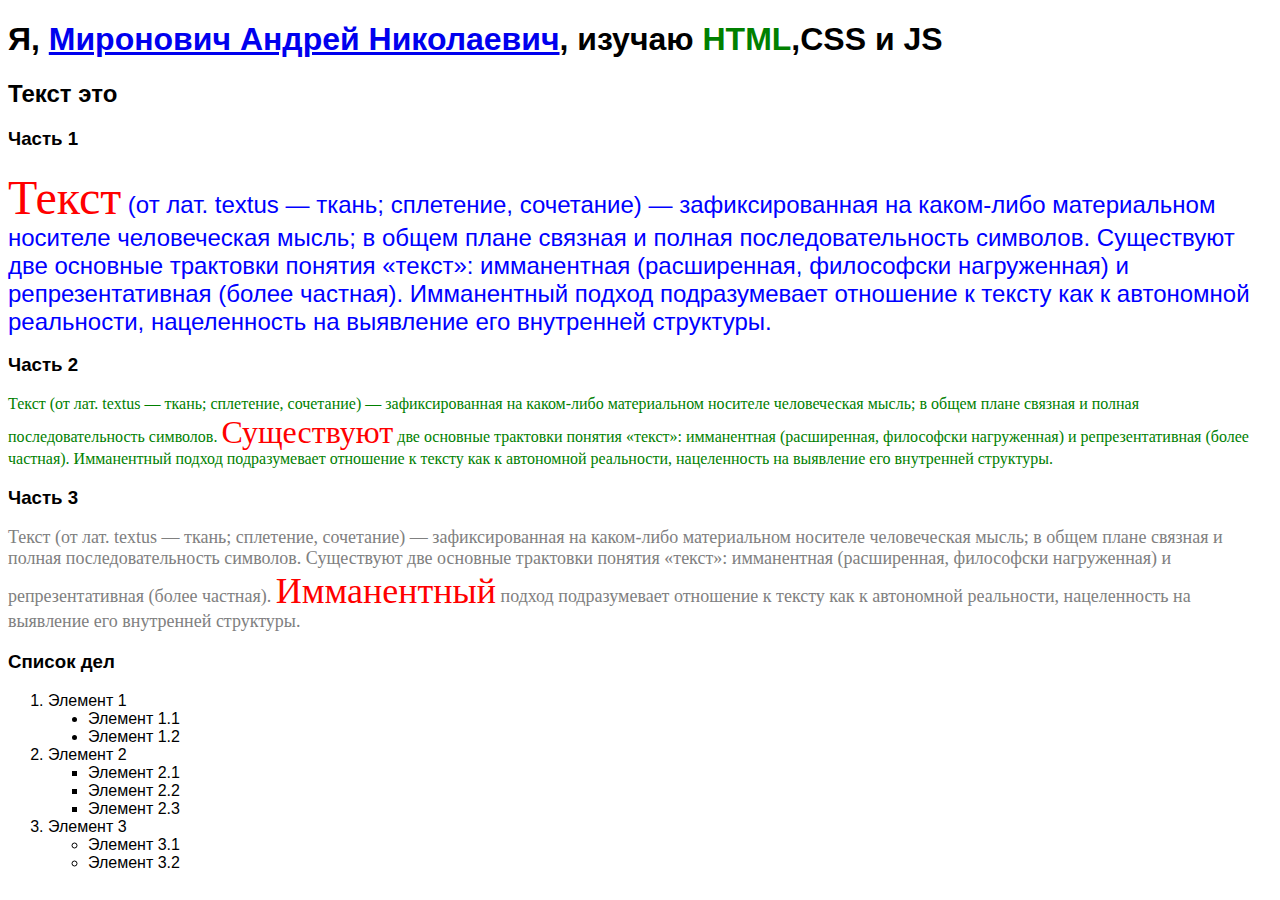
==== index2.html @ a15004b1 "first commit" ====
<!DOCTYPE html>
<html lang="en">
<head>
    <meta charset="UTF-8">
    <meta name="viewport" content="width=device-width, initial-scale=1.0">
    <meta http-equiv="X-UA-Compatible" content="ie=edge">
    <title>Моя первая страница</title>
    <link rel="stylesheet" href="./style/style1.css">
    <link rel="stylesheet" href="./style/style2.css">
    <style>
    .colortext {
        color: green;
    }
    body {
        font-family: Arial, sans-serif;
    }
    .letter {
        color: red ;
        font-size: 200%;
        font-family: serif;
        position: relative;
        top: 1px;
    }
    
    </style>
</head>
<body>
    <h1>Я, <a href="Моя вторая страница.html">Миронович Андрей Николаевич</a>, изучаю <span class="colortext">HTML</span>,CSS и JS </h1>
    <h2>Текст это</h2>
    <h3>Часть 1</h3>
<p><font size="5" color="blue" face="Arial"><span class="letter">Текст</span> (от лат. textus — ткань; сплетение, сочетание) — зафиксированная на каком-либо материальном носителе человеческая мысль; в общем плане связная и полная последовательность символов.
    Существуют две основные трактовки понятия «текст»: имманентная (расширенная, философски нагруженная) и репрезентативная (более частная). Имманентный подход подразумевает отношение к тексту как к автономной реальности, нацеленность на выявление его внутренней структуры.</font></p>
    <h3>Часть 2</h3>
    <p><font size="3" color="green" face="fantasy">Текст (от лат. textus — ткань; сплетение, сочетание) — зафиксированная на каком-либо материальном носителе человеческая мысль; в общем плане связная и полная последовательность символов.
        <span class="letter">Существуют</span> две основные трактовки понятия «текст»: имманентная (расширенная, философски нагруженная) и репрезентативная (более частная). Имманентный подход подразумевает отношение к тексту как к автономной реальности, нацеленность на выявление его внутренней структуры.</font></p>
        <h3>Часть 3</h3>
   <p><font size="4" color="grey" face="monospase">Текст (от лат. textus — ткань; сплетение, сочетание) — зафиксированная на каком-либо материальном носителе человеческая мысль; в общем плане связная и полная последовательность символов.
    Существуют две основные трактовки понятия «текст»: имманентная (расширенная, философски нагруженная) и репрезентативная (более частная). <span class="letter">Имманентный</span> подход подразумевает отношение к тексту как к автономной реальности, нацеленность на выявление его внутренней структуры.</font></p>
<h3>Список дел</h3>
<ol>
<li>Элемент 1</li><ul type="disc"><li>Элемент 1.1</li>
<li>Элемент 1.2</li></ul>
<li>Элемент 2</li>
<ul type="square"><li>Элемент 2.1</li>
    <li>Элемент 2.2</li>
<li>Элемент 2.3</li></ul>
<li>Элемент 3</li>
<ul><li>Элемент 3.1</li>
    <li>Элемент 3.2</li></ul>
</ol>







</body>
</html>
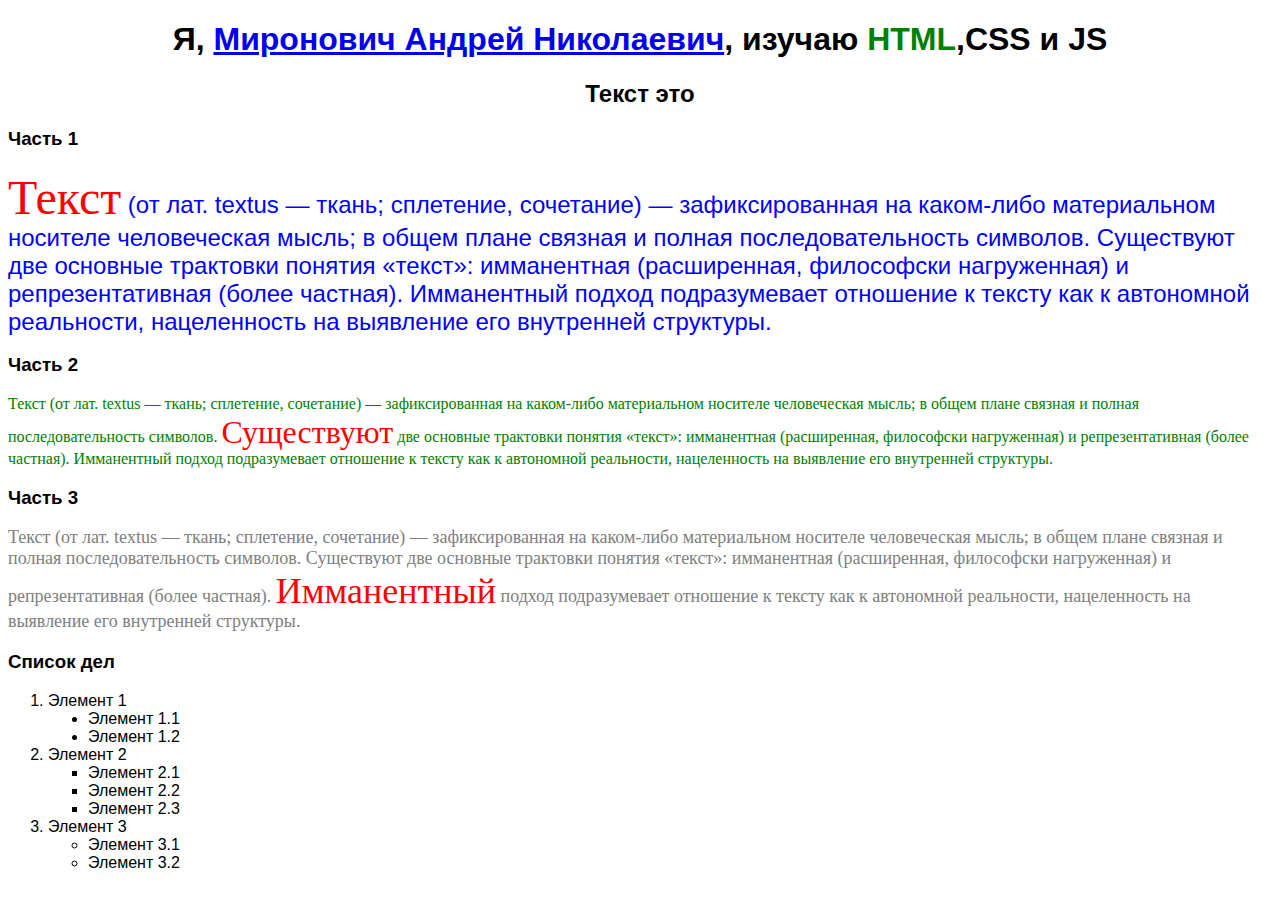
==== commit aff0be0e: "second commit" ====
--- a/index2.html
+++ b/index2.html
@@ -6,27 +6,10 @@
     <meta http-equiv="X-UA-Compatible" content="ie=edge">
     <title>Моя первая страница</title>
     <link rel="stylesheet" href="./style/style1.css">
-    <link rel="stylesheet" href="./style/style2.css">
-    <style>
-    .colortext {
-        color: green;
-    }
-    body {
-        font-family: Arial, sans-serif;
-    }
-    .letter {
-        color: red ;
-        font-size: 200%;
-        font-family: serif;
-        position: relative;
-        top: 1px;
-    }
-    
-    </style>
 </head>
 <body>
-    <h1>Я, <a href="Моя вторая страница.html">Миронович Андрей Николаевич</a>, изучаю <span class="colortext">HTML</span>,CSS и JS </h1>
-    <h2>Текст это</h2>
+    <div class="text"><p><h1>Я, <a href="Моя вторая страница.html">Миронович Андрей Николаевич</a>, изучаю <span class="colortext">HTML</span>,CSS и JS </h1></div></div>
+        <div class="text"><p><h2>Текст это</h2></div></div>
     <h3>Часть 1</h3>
 <p><font size="5" color="blue" face="Arial"><span class="letter">Текст</span> (от лат. textus — ткань; сплетение, сочетание) — зафиксированная на каком-либо материальном носителе человеческая мысль; в общем плане связная и полная последовательность символов.
     Существуют две основные трактовки понятия «текст»: имманентная (расширенная, философски нагруженная) и репрезентативная (более частная). Имманентный подход подразумевает отношение к тексту как к автономной реальности, нацеленность на выявление его внутренней структуры.</font></p>
--- a/style/style1.css
+++ b/style/style1.css
@@ -0,0 +1,31 @@
+.colortext {
+    color: green;
+}
+body {
+    font-family: Arial, sans-serif;
+}
+.letter {
+    color: red ;
+    font-size: 200%;
+    font-family: serif;
+    position: relative;
+    top: 1px;
+}
+
+.block1 { 
+    width: 200px; 
+    background: rgb(252, 6, 6);
+    padding: 5px;
+    padding-right: 10px; 
+    border: solid 1px black; 
+    
+   }
+   .block2 { 
+    width: 200px; 
+    background: #fc0; 
+    padding: 5px; 
+    border: solid 1px black; 
+   }
+   .text {
+       text-align: center;
+   }